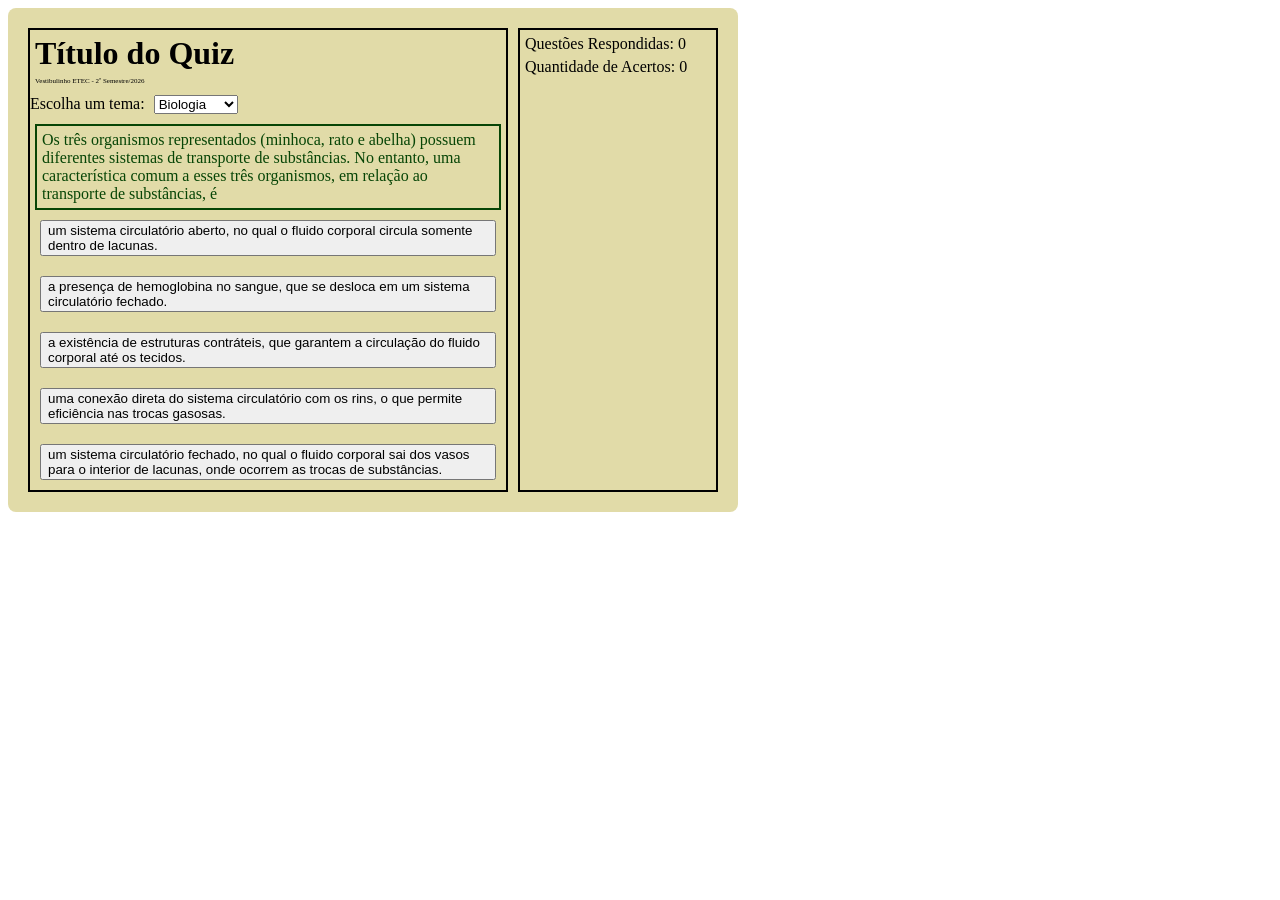
==== quiz.html @ 47ba55db "Projeto - Quiz" ====
<!DOCTYPE html>
<html lang="pt-BR">
<head>
    <meta charset="UTF-8">
    <meta name="viewport" content="width=device-width, initial-scale=1.0">

    <link rel="stylesheet" href="style.css">

     <script type="module" src="./quiz.js"></script>

    <title>Quiz</title>
</head>


<body>

<div class = "quiz-container">

    <div id="colunaEsq">
        <h1 id="tituloQuiz"> Título do Quiz </h1>

        <p id="fontePergunta"> Fonte da Pergunta</p>

        <label>Escolha um tema:</label>
            <select id="areaConhecimento">
                <option value="Biologia">Biologia</option>
                <option value="Sociologia">Sociologia</option>
                <option value="Química">Química</option>
            </select>
  

        <div id="enunciadoPergunta"> 
            
            Enunciado da pergunta
            
            segundo paragrafo 

            e terceiro paragrafo

        </div>

        <ul id="alternativas"> 
            <button id="alternativa1" >Alternativa 1</button>
            <button id="alternativa2" >Alternativa 2</button>
            <button id="alternativa3" >Alternativa 3</button>
            <button id="alternativa4" >Alternativa 4</button>
            <button id="alternativa5" >Alternativa 5</button>
        </ul>

        <div id="botaoProxima"></div>

    </div>

    <div id="colunaDir">   
        <div id="infosUsuario">
            <p id="respondidas">Questões Respondidas: 0</p>
            <p id="acertos">Quantidade de Acertos: 0</p>
        </div>
    </div>

</div>


</body>
</html>
---- style.css ----
.quiz-container{
    align-items: left;

    background-color: #e1dba8;

    padding:15px;

    border-radius:8px;
    width: 700px;
    vertical-align: super;

    display:grid;
    grid-template-columns: 7fr 3fr;
    
}


#fontePergunta{
    margin:5px;
    font-size: 7px;
}

#tituloQuiz{
    margin: 5px;
}

#areaConhecimento{
    margin: 5px;
}

#enunciadoPergunta{
    white-space: pre-wrap;
    color:#074506;
    border: 2px solid;
    margin: 5px;
    padding: 5px;

}




#alternativas{
    padding: 0px;
    display: flex;
    flex-direction: column;
    gap: 10px;
    align-items: left;
    margin: 5px;
}

button{
    margin: 5px;
    text-align: left;
}

#infoUsuario{
    border: solid 2px black;
}

#respondidas{
    margin: 5px;
}

#acertos{
    margin: 5px;
}

#colunaEsq{
    margin: 5px;
    border: 2px solid black
}

#colunaDir{
    margin: 5px;
    border: 2px solid black;
}

#botaoProxima{
    margin: 5px;
}
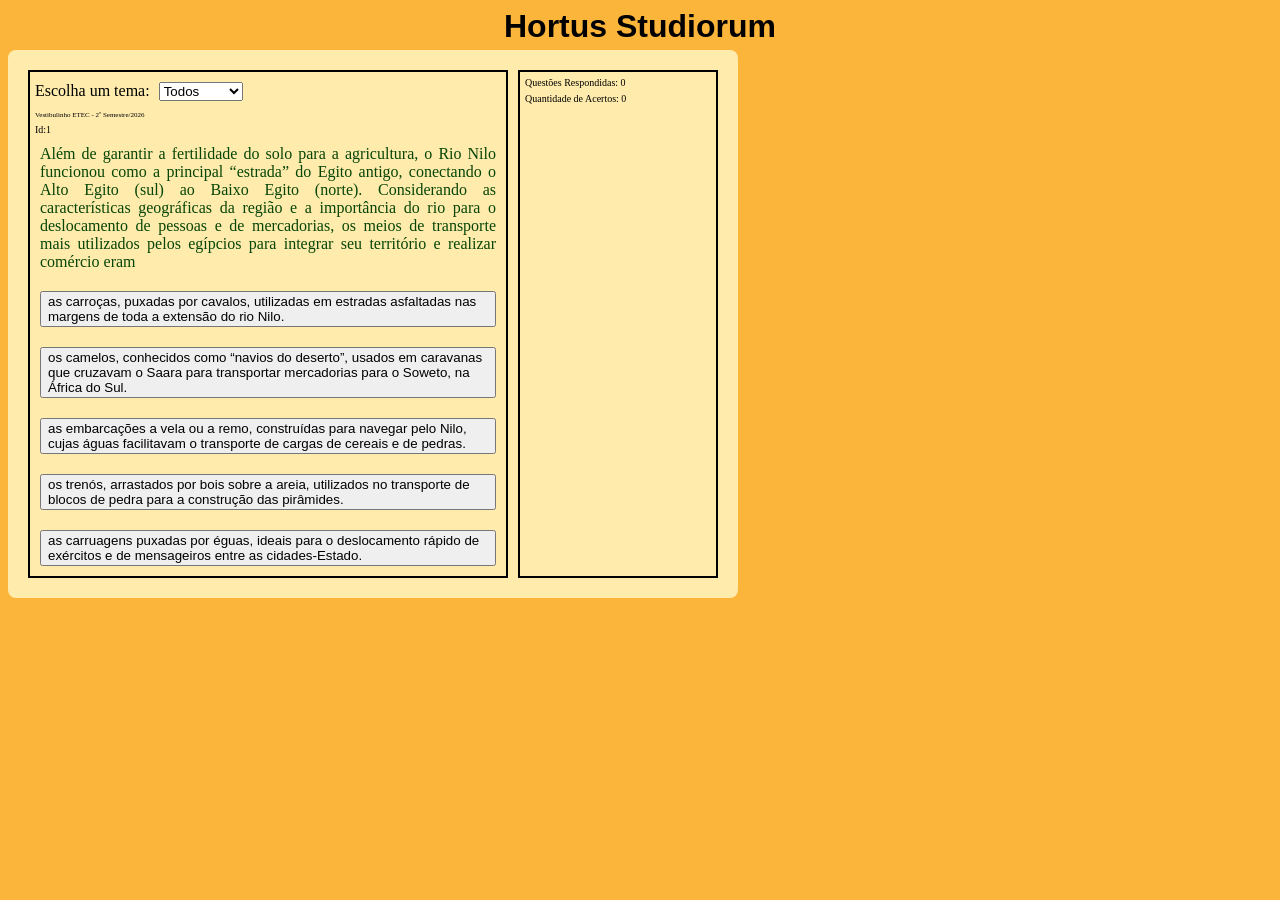
==== commit 04196d6f: "- Alteração no arquivo json e organização das pastas. - Inserido campo de imagem que só aparece quan" ====
--- a/quiz.html
+++ b/quiz.html
@@ -14,20 +14,27 @@
 
 <body>
 
+<h1 id="tituloQuiz"> Hortus Studiorum </h1>
+
 <div class = "quiz-container">
 
+
     <div id="colunaEsq">
-        <h1 id="tituloQuiz"> Título do Quiz </h1>
+        
+        
+        <div id="temaPerguntas">
+            <label>Escolha um tema:</label>
+            <select id="areaConhecimento">
+                <option value="Todos">Todos</option>
+                <option value="Sociologia">Sociologia</option>
+                <option value="Química">Química</option>
+                <option value="Biologia">Biologia</option>
+            </select>
+        </div>
 
         <p id="fontePergunta"> Fonte da Pergunta</p>
 
-        <label>Escolha um tema:</label>
-            <select id="areaConhecimento">
-                <option value="Biologia">Biologia</option>
-                <option value="Sociologia">Sociologia</option>
-                <option value="Química">Química</option>
-            </select>
-  
+        <p id="id_pergunta">Id: </p>
 
         <div id="enunciadoPergunta"> 
             
@@ -38,6 +45,8 @@
             e terceiro paragrafo
 
         </div>
+
+        <div id="imagem_container"><img id="imagem" src=""> </img></div>
 
         <ul id="alternativas"> 
             <button id="alternativa1" >Alternativa 1</button>
--- a/style.css
+++ b/style.css
@@ -1,7 +1,19 @@
+body{
+   
+    background-color: #FCB53B;
+}
+
+p{
+ font-size: 10px;
+ margin: 5px;
+}
+
+
 .quiz-container{
+    
     align-items: left;
 
-    background-color: #e1dba8;
+    background-color: #FFECAD;
 
     padding:15px;
 
@@ -20,8 +32,15 @@
     font-size: 7px;
 }
 
+#temaPerguntas{
+    margin: 5px;
+}
+
 #tituloQuiz{
     margin: 5px;
+    display: flex;
+    justify-content: center;
+    font-family: 'Lucida Sans', 'Lucida Sans Regular', 'Lucida Grande', 'Lucida Sans Unicode', Geneva, Verdana, sans-serif;
 }
 
 #areaConhecimento{
@@ -31,13 +50,11 @@
 #enunciadoPergunta{
     white-space: pre-wrap;
     color:#074506;
-    border: 2px solid;
+    text-align: justify;
     margin: 5px;
     padding: 5px;
 
 }
-
-
 
 
 #alternativas{
@@ -78,4 +95,18 @@
 
 #botaoProxima{
     margin: 5px;
+}
+
+#imagem_container{
+    margin: 5px;
+    display: flex;
+    justify-content: center;
+}
+
+#isotopo {
+    display: inline-flex;
+    flex-direction: column;
+    vertical-align: middle;
+    line-height: 0.8;
+    margin-right: 2px;
 }
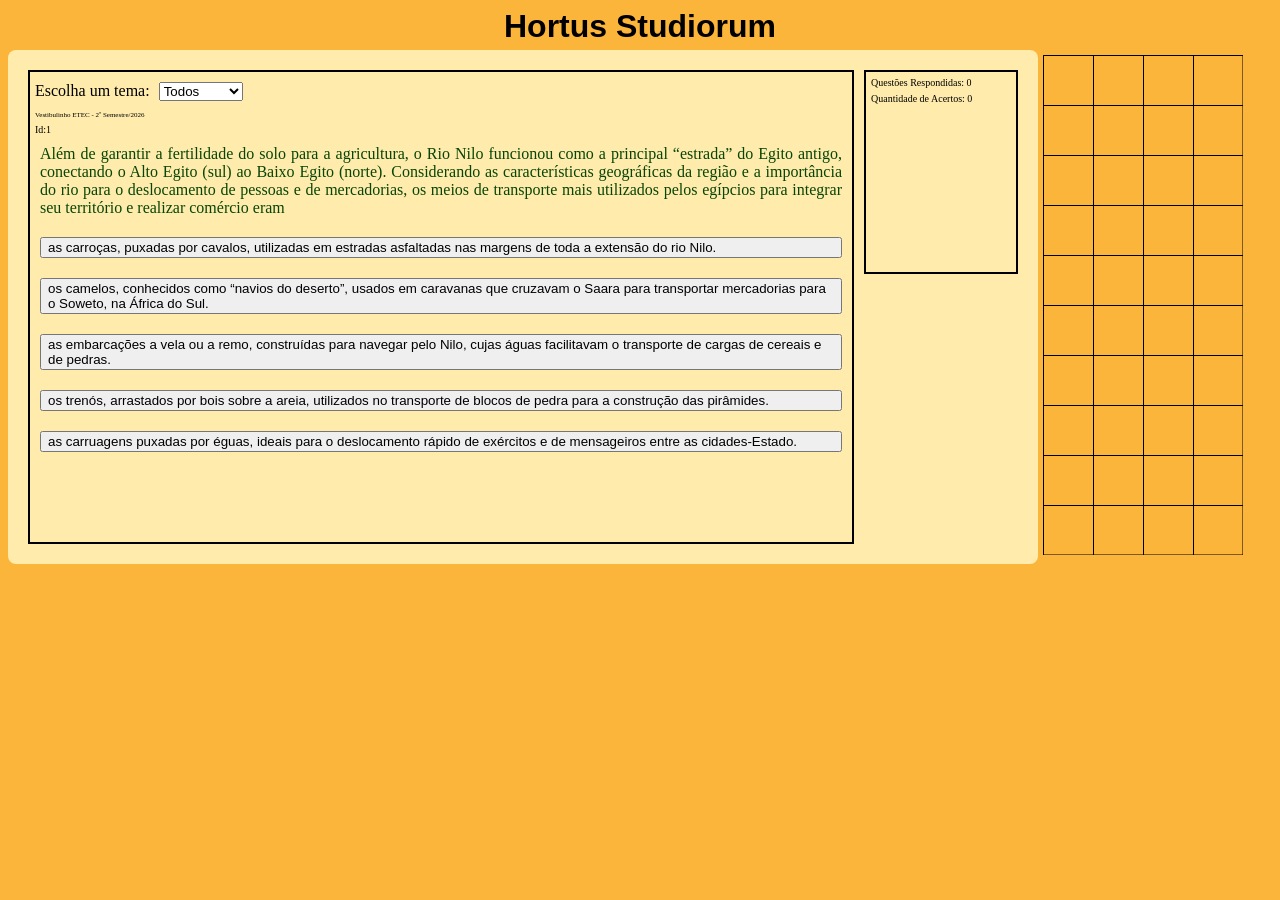
==== commit 6e5fa317: "Adicionando um grid feito em canvas que futuramente será usado para a imagem da semente sendo planta" ====
--- a/quiz.html
+++ b/quiz.html
@@ -6,7 +6,9 @@
 
     <link rel="stylesheet" href="style.css">
 
-     <script type="module" src="./quiz.js"></script>
+    <script type="module" src="./quiz.js"></script>
+    <script type="module" src="./horta.js"></script>
+
 
     <title>Quiz</title>
 </head>
@@ -16,59 +18,66 @@
 
 <h1 id="tituloQuiz"> Hortus Studiorum </h1>
 
-<div class = "quiz-container">
+<div id="container-pagina">
+
+    <div class = "quiz-container">
 
 
-    <div id="colunaEsq">
-        
-        
-        <div id="temaPerguntas">
-            <label>Escolha um tema:</label>
-            <select id="areaConhecimento">
-                <option value="Todos">Todos</option>
-                <option value="Sociologia">Sociologia</option>
-                <option value="Química">Química</option>
-                <option value="Biologia">Biologia</option>
-            </select>
-        </div>
+        <div id="colunaEsq">
+            
+            
+            <div id="temaPerguntas">
+                <label>Escolha um tema:</label>
+                <select id="areaConhecimento">
+                    <option value="Todos">Todos</option>
+                    <option value="Sociologia">Sociologia</option>
+                    <option value="Química">Química</option>
+                    <option value="Biologia">Biologia</option>
+                </select>
+            </div>
 
-        <p id="fontePergunta"> Fonte da Pergunta</p>
+            <p id="fontePergunta"> Fonte da Pergunta</p>
 
-        <p id="id_pergunta">Id: </p>
+            <p id="id_pergunta">Id: </p>
 
-        <div id="enunciadoPergunta"> 
-            
-            Enunciado da pergunta
-            
-            segundo paragrafo 
+            <div id="enunciadoPergunta"> 
+                
+                Enunciado da pergunta
+                
+                segundo paragrafo 
 
-            e terceiro paragrafo
+                e terceiro paragrafo
+
+            </div>
+
+            <div id="imagem_container"><img id="imagem" src=""> </img></div>
+
+            <ul id="alternativas"> 
+                <button id="alternativa1" >Alternativa 1</button>
+                <button id="alternativa2" >Alternativa 2</button>
+                <button id="alternativa3" >Alternativa 3</button>
+                <button id="alternativa4" >Alternativa 4</button>
+                <button id="alternativa5" >Alternativa 5</button>
+            </ul>
+
+            <div id="botaoProxima"></div>
 
         </div>
 
-        <div id="imagem_container"><img id="imagem" src=""> </img></div>
-
-        <ul id="alternativas"> 
-            <button id="alternativa1" >Alternativa 1</button>
-            <button id="alternativa2" >Alternativa 2</button>
-            <button id="alternativa3" >Alternativa 3</button>
-            <button id="alternativa4" >Alternativa 4</button>
-            <button id="alternativa5" >Alternativa 5</button>
-        </ul>
-
-        <div id="botaoProxima"></div>
+        <div id="colunaDir">   
+            <div id="infosUsuario">
+                <p id="respondidas">Questões Respondidas: 0</p>
+                <p id="acertos">Quantidade de Acertos: 0</p>
+            </div>
+        </div>
 
     </div>
 
-    <div id="colunaDir">   
-        <div id="infosUsuario">
-            <p id="respondidas">Questões Respondidas: 0</p>
-            <p id="acertos">Quantidade de Acertos: 0</p>
-        </div>
+    <div id="horta-container">
+        <canvas id="gridCanvas" width="200" height="500"></canvas>
     </div>
 
 </div>
 
-
 </body>
 </html>
--- a/style.css
+++ b/style.css
@@ -8,7 +8,11 @@
  margin: 5px;
 }
 
+#container-pagina{
 
+    display: grid;
+    grid-template-columns: 80fr 20fr;
+}
 .quiz-container{
     
     align-items: left;
@@ -18,14 +22,17 @@
     padding:15px;
 
     border-radius:8px;
-    width: 700px;
+    width: 1000px;
     vertical-align: super;
 
     display:grid;
-    grid-template-columns: 7fr 3fr;
+    grid-template-columns: 85fr 15fr;
     
 }
 
+#horta-container{
+    margin: 5px;
+}
 
 #fontePergunta{
     margin:5px;
@@ -91,6 +98,8 @@
 #colunaDir{
     margin: 5px;
     border: 2px solid black;
+    height: 200px;
+    width: 150px;
 }
 
 #botaoProxima{
@@ -103,10 +112,3 @@
     justify-content: center;
 }
 
-#isotopo {
-    display: inline-flex;
-    flex-direction: column;
-    vertical-align: middle;
-    line-height: 0.8;
-    margin-right: 2px;
-}
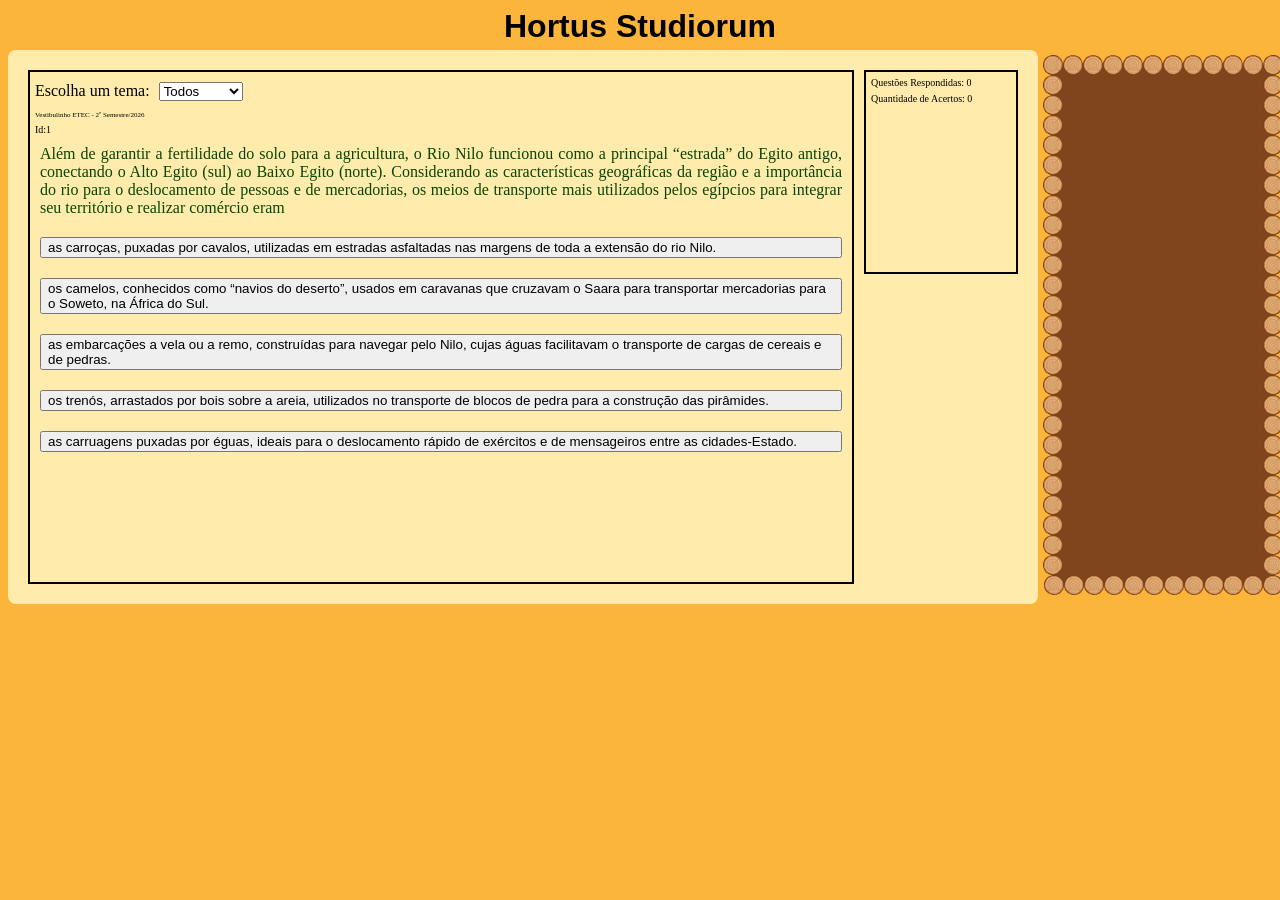
==== commit 4b474bd8: "Adição de imagem de fundo e ajuste do canvas As imagens no canvas por algum motivo estão ficando des" ====
--- a/quiz.html
+++ b/quiz.html
@@ -74,7 +74,7 @@
     </div>
 
     <div id="horta-container">
-        <canvas id="gridCanvas" width="200" height="500"></canvas>
+        <canvas id="gridCanvas" width="240" height="540"></canvas>
     </div>
 
 </div>
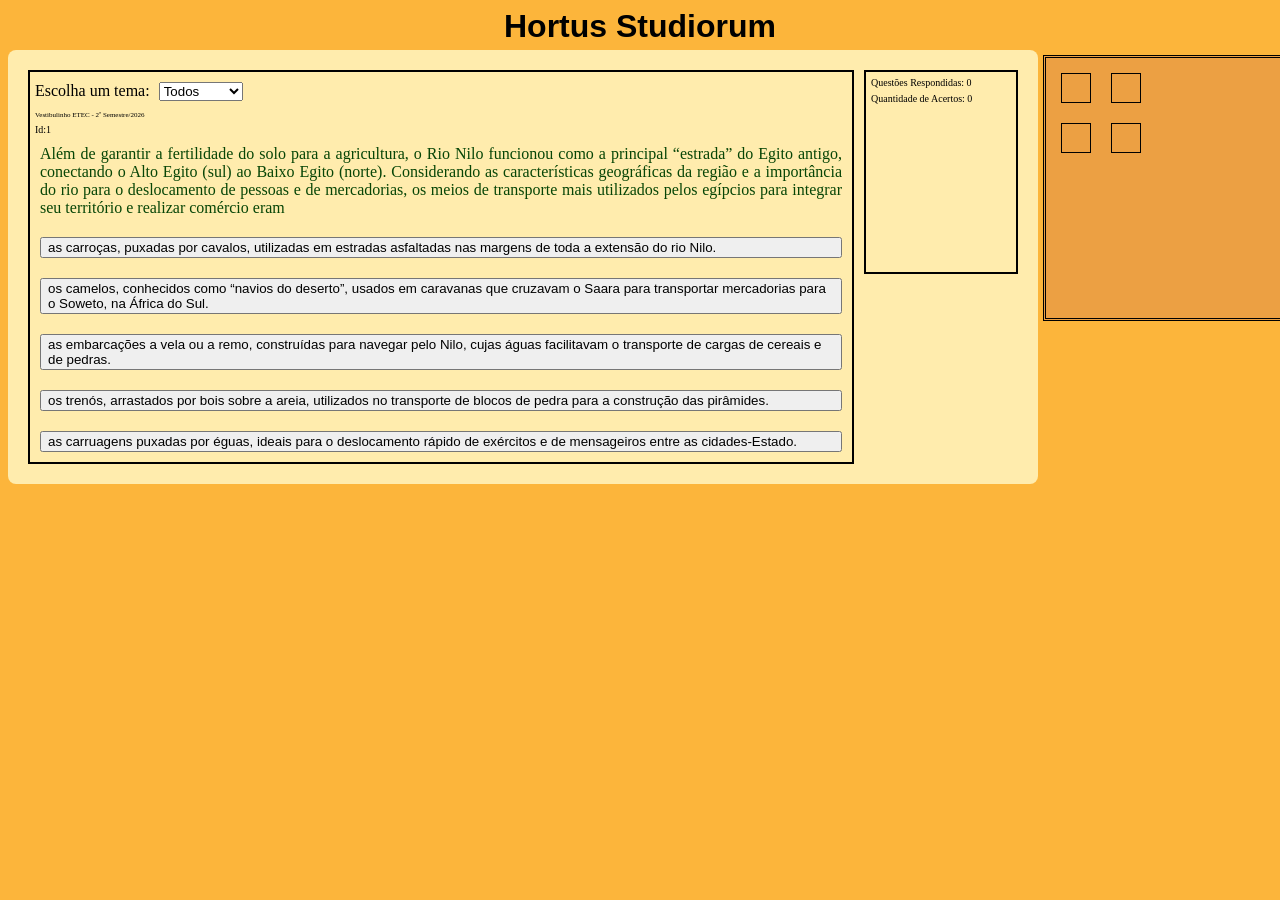
==== commit 8831b8b9: "Alteração da hortinha de canvas para DOM O feedback gráfico de acertos, vulgo hortinha, antes utiliz" ====
--- a/quiz.html
+++ b/quiz.html
@@ -5,9 +5,8 @@
     <meta name="viewport" content="width=device-width, initial-scale=1.0">
 
     <link rel="stylesheet" href="style.css">
-
     <script type="module" src="./quiz.js"></script>
-    <script type="module" src="./horta.js"></script>
+    <script type="module" src="./hortaDOM.js"></script>
 
 
     <title>Quiz</title>
@@ -74,7 +73,11 @@
     </div>
 
     <div id="horta-container">
-        <canvas id="gridCanvas" width="240" height="540"></canvas>
+        <!-- <canvas id="gridCanvas" width="240" height="540"></canvas> -->
+
+        <div id="hortaDOM">
+            
+        </div>
     </div>
 
 </div>
--- a/style.css
+++ b/style.css
@@ -112,3 +112,45 @@
     justify-content: center;
 }
 
+
+#hortaDOM {
+    display: grid;
+
+    grid-template-columns: repeat(5, 50px);
+    grid-template-rows: repeat(5, 50px);
+
+    width: 250px;
+    height: 250px;
+
+    padding: 5px;
+
+    background-color: #eca043;
+    /* background-image: url("assets/terraFundo.png") */;
+    background-position: center;
+    background-size: 260px 260px;
+    background-repeat: no-repeat;
+    border-style: double;
+
+    box-sizing: content-box;
+}
+
+#hortaDOM div {
+    width: 30px;
+    height: 30px;
+
+    border: 1px solid black;
+
+    justify-self: center;
+    align-self: center;
+
+    text-align: center;
+
+    box-sizing: border-box;
+}
+
+#hortaDOM div img {
+    width: 100%;
+    height: 100%;
+    object-fit: contain;
+    image-rendering: pixelated;
+}
